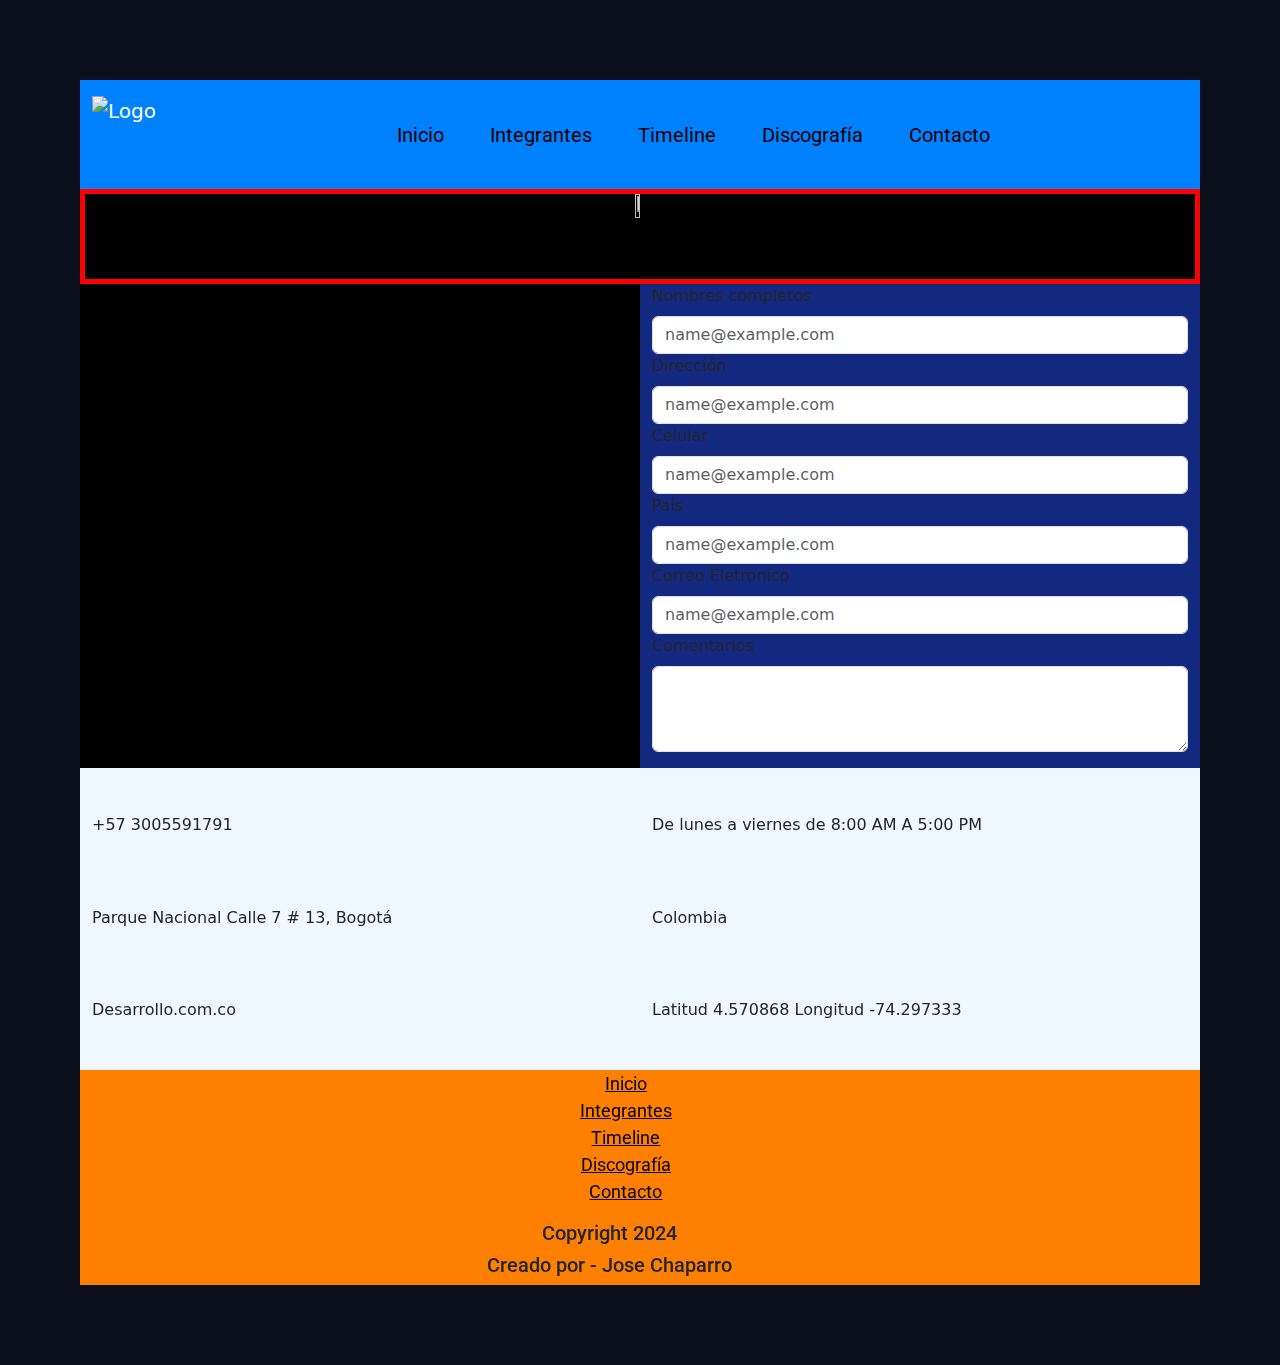
==== pages/contacto.html @ 09005ecb "Se agregan animaciones a todas las pages con la libreria Animate.css" ====
<!DOCTYPE html>
<html lang="es">
<head>
        <meta charset="UTF-8">
        <meta name="viewport" content="width=device-width, initial-scale=1.0">
        <!-- ---------------------------------ICONOS FONT-AWESOME------------------------------------------- -->
        <link rel="stylesheet" href="https://cdnjs.cloudflare.com/ajax/libs/font-awesome/6.7.1/css/all.min.css" integrity="sha512-5Hs3dF2AEPkpNAR7UiOHba+lRSJNeM2ECkwxUIxC1Q/FLycGTbNapWXB4tP889k5T5Ju8fs4b1P5z/iB4nMfSQ==" crossorigin="anonymous" referrerpolicy="no-referrer" />

      <!-- ----------------------------------FONT ROBOTO ----------------------------------------------------->
        <link rel="preconnect" href="https://fonts.googleapis.com">
        <link rel="preconnect" href="https://fonts.gstatic.com" crossorigin>
        <link href="https://fonts.googleapis.com/css2?family=Roboto:ital,wght@0,100..900;1,100..900&display=swap" rel="stylesheet">

<!-- --------------------------------ICONOS BOOTSTRAP----------------------------------------------- -->
        <link rel="stylesheet" href="https://cdn.jsdelivr.net/npm/bootstrap-icons@1.11.3/font/bootstrap-icons.min.css">

<!-- --------------------------------------BOOTSTRAP--------------------------------------------- -->
        <link rel="stylesheet" href="https://cdn.jsdelivr.net/npm/bootstrap@5.3.3/dist/css/bootstrap.min.css">

 <!---------------------- LIBRERIA DE ANIMATE PARA ANIMACIONES --------------------------------------->
        <link rel="stylesheet"href="https://cdnjs.cloudflare.com/ajax/libs/animate.css/4.1.1/animate.min.css"/>


        
        <link rel="shortcut icon" href="../icons/logo.jpg">
        
        <link rel="stylesheet" href="../css/styles.css">
        <title>Contacto</title>
    </head>
    
    <body id="bodyContacto">


        <header id="headerImg">
            <nav class="navbar navbar-expand-lg bg-body-tertiary">
              <div id="divImg" class="container-fluid">
                <a class="navbar-brand" href="../index.html">
                  <img  src="../icons/logo2 - copia.jpg" alt="Logo" width="100" height="100" class="d-inline-block align-text-top"></a>
                  
                  <button class="navbar-toggler" type="button" data-bs-toggle="collapse" data-bs-target="#navbarNav" aria-controls="navbarNav" aria-expanded="false" aria-label="Toggle navigation">
                    <span class="navbar-toggler-icon"></span>
                  </button>
                  
                  <div class="collapse navbar-collapse" id="navbarNav">
                    <ul class="navbar-nav">
                      <li class="nav-item">
                        <!-- <button type="button" class="btn btn-warning"> -->
                          <a class="nav-link active" aria-current="page" href="../index.html">Inicio</a>
                        <!-- </button> -->
                      </li>
                      <li class="nav-item">
                        <a class="nav-link" href="integrantes.html">Integrantes</a>
                      </li>
                    <li class="nav-item">
                      <a class="nav-link" href="timeLine.html">Timeline</a>
                    </li> 
                    <li class="nav-item">
                      <a class="nav-link" href="discografia.html">Discografía</a>
                    </li>
                    <li class="nav-item">
                      <a class="nav-link" href="#">Contacto</a>
                    </li>
                  </ul>
                </div>
              </div>
            </nav>
          </header>

        <section id="sectionCon" class="borde">
            <img class="animate__animated animate__fadeInDown" src="../icons/logo.jpg" alt="">
        </section>

        <main id="contacto" class="container-fluid">
          <section class="">
            <section class="row">
                <iframe class="col-md-6" src="https://www.google.com/maps/embed?pb=!1m18!1m12!1m3!1d254508.51141489705!2d-74.107807!3d4.64829755!2m3!1f0!2f0!3f0!3m2!1i1024!2i768!4f13.1!3m3!1m2!1s0x8e3f9bfd2da6cb29%3A0x239d635520a33914!2zQm9nb3TDoQ!5e0!3m2!1ses!2sco!4v1733071460938!5m2!1ses!2sco" width="600" height="450" style="border:0;" allowfullscreen="" loading="lazy" referrerpolicy="no-referrer-when-downgrade"></iframe>
              
              <section id="form" class="col-md-6">
                <section class="mb-3">
                  <label for="exampleFormControlInput1" class="form-label">Nombres completos</label>
                    <input type="text" class="form-control" id="exampleFormControlInput1" placeholder="name@example.com">
                    <label for="exampleFormControlInput1" class="form-label">Dirección</label>
                    <input type="email" class="form-control" id="exampleFormControlInput1" placeholder="name@example.com">
                    <label for="exampleFormControlInput1" class="form-label">Celular</label>
                    <input type="email" class="form-control" id="exampleFormControlInput1" placeholder="name@example.com">
                    <label for="exampleFormControlInput1" class="form-label">País</label>
                    <input type="email" class="form-control" id="exampleFormControlInput1" placeholder="name@example.com">
                    <label for="exampleFormControlInput1" class="form-label">Correo Eletronico</label>
                    <input type="email" class="form-control" id="exampleFormControlInput1" placeholder="name@example.com">
                    <section class="mb-3">
                      <label for="exampleFormControlTextarea1" class="form-label">Comentarios</label>
                      <textarea class="form-control" id="exampleFormControlTextarea1" rows="3"></textarea>
                    </section>
                  </section>
                </section>
                <section id="datos" class="col-md-6">
                  <p><br><i class="fa-solid fa-phone"></i>+57 3005591791</p>
                  <p><br><i class="fa-solid fa-location-dot"></i> Parque Nacional Calle 7 # 13, Bogotá</p>
                  <p><br><i class="fa-solid fa-envelope"></i> Desarrollo.com.co</p><br>
                </section>               
                <section id="datos" class="col-md-6">
                  <p><br><i class="fa-solid fa-calendar"></i>De lunes a viernes de 8:00 AM A 5:00 PM</p>
                  <p><br><i class="fa-solid fa-globe"></i>Colombia</p>
                  <p><br><i class="fa-solid fa-compass"></i>Latitud 4.570868 Longitud	-74.297333</p><br>
                </section>               
              </section>
            </section>
            
              
            </main>
            
            
        <footer id="footer" class="borde">
        <section class="footerLogo">
            <i class="fa-solid fa-music"></i>
        </section>
        
        <section id="footerNav">
            <ul>
                <li><a href="../index.html">Inicio</a></li>
                <li><a href="integrantes.html">Integrantes</a></li>
                <li><a href="timeLine.html">Timeline</a></li>
                <li><a href="discografia.html">Discografía</a></li>
                <li><a href="#">Contacto</a></li>
            </ul>
            
            <article class="footerCopy">
                <h5>Copyright 2024</h5>
                <h5>Creado por - Jose Chaparro</h5>
            </article>    

        </section>
        <section id="footerRedes">
            <a href="https://www.instagram.com/" target="_blank"><i class="fa-brands fa-square-instagram"></i></a>
            <a href="https://www.facebook.com/" target="_blank"><i class="fa-brands fa-square-facebook"></i></a>
            <a href="https://x.com/?lang=es" target="_blank"><i class="fa-brands fa-square-x-twitter"></i></a>
            <a href="https://www.whatsapp.com/" target="_blank"><i class="fa-brands fa-square-whatsapp"></i></a>            
        </section>
    </footer>
    
    <script src="https://cdn.jsdelivr.net/npm/bootstrap@5.3.3/dist/js/bootstrap.bundle.min.js"></script>
</body>
</html>
---- css/styles.css ----
* {
  padding: 0;
  margin: 0;
  box-sizing: border-box;
}

li {
  list-style: none;
  display: inline-block;
}

/* .borde {
    border: blue 1px solid;
} */
/*--------------------------BODY INDEX---------------------BODY INDEX------------------BODY INDEX----- */
#bodyIndex {
  background-color: black;
  border: #0C101D 80px solid;
  min-height: 100vh;
  background-image: url(../icons/logo2.jpg);
}

/*--------------------------BODY INTEGRANTES---------------------BODY INTEGRANTES------------------BODY INTEGRANTES----- */
#bodyIntegrantes {
  background-color: black;
  border: #0C101D 80px solid;
  min-height: 100vh;
}

/*--------------------------BODY TIME LINE---------------------BODY TIME LINE------------------BODY TIME LINE----- */
#bodyTime {
  background-color: black;
  border: #0C101D 80px solid;
  min-height: 100vh;
}

/*--------------------------BODY DISCOGRAFIA---------------------BODY DISCOGRAFIA------------------BODY DISCOGRAFIA----- */
#bodyImagenes {
  background-color: black;
  border: #0C101D 80px solid;
  min-height: 100vh;
}

/* ----------------------------BODY CONTACTO-------------------BODY CONTACTO----------------------BODY CONTACTO */
#bodyContacto {
  background-color: black;
  border: #0C101D 80px solid;
  min-height: 100vh;
}

/* ----------------HEADERIMG--------------------HEADERIMG-------------HEADERIMG--------------HEADERIMG----------------- */
#divImg {
  column-gap: 10px;
  /* background-color: red; */
  background-color: #0081ff;
}

#divImg img {
  height: 80px;
  width: auto;
}

#navImg {
  height: 100px;
  /* color: tomato; */
  /* background-color: red; */
}

#navbarNav {
  font-family: "Roboto", serif;
  justify-content: space-around;
  /* font-size: 10px; */
}

#navbarNav ul {
  column-gap: 30px;
}

.navbar {
  background-color: #0081ff !important;
}

#navbarNav a {
  color: black;
  font-weight: 400;
  font-size: 20px;
}

.nav-item a:hover {
  /* text-decoration: underline; */
  background-color: white;
  border-radius: 3%;
}

/* ----------------SECTION CONTACTO--------------------SECTION CONTACTO---------------------SECTION CONTACTO------------ */
#sectionCon {
  grid-area: sectionCon;
  display: grid;
  justify-content: space-around;
  width: auto;
  height: 95px;
  border: red 5px solid;
  background-color: black;
}

#sectionCon img {
  width: 53%;
  height: 53%;
  object-fit: contain;
  justify-self: center;
  align-items: center;
}

/* ----------------MAIN INDEX--------------------MAIN INDEX---------------------MAIN INDEX--------------MAIN INDEX----------------- */
#mainIndex {
  display: flex;
  justify-self: center;
}

/* ----------------MAIN INTEGRANTES--------------------MAIN INTEGRANTES---------------------MAIN INTEGRANTES------------ */
#integrantes {
  background-color: whitesmoke;
  padding: 10px;
}

.accordion-button {
  background-color: #507C7C;
}

/* ------MAIN TIME LINE--------------MAIN TIME LINE-------------MAIN TIME LINE-------MAIN TIME LINE-------------------- */
#timeLine {
  background-color: whitesmoke;
}

#navbar-example2 {
  background-color: #076873 !important;
  /* position:static; */
}

#navbar-example2 i {
  color: white;
}

.navbar-brand {
  color: white;
}

.nav-link {
  color: white;
}

.scrollspy-example {
  background-color: #B5CFC3 !important;
  display: flex;
  justify-content: space-around;
}

.scrollspy-example p {
  text-align: justify;
}

#ladoA {
  padding: 15px;
  background-color: #B5CFC3;
  border-radius: 5px;
}

#ladoA p {
  text-align: justify;
}

#ladoB {
  padding: 15px;
  background-color: whitesmoke;
  border-radius: 5px;
}

#ladoB p {
  text-align: justify;
}

/* ----------------MAIN-DISCOGRAFIA--------------------MAIN-DISCOGRAFIA-------------MAIN-DISCOGRAFIA----------------- */
#mainCard {
  background-color: black;
}

.card-body {
  background-color: #041F3A;
  color: aliceblue;
  /* border: black 1px solid; */
}

#iconsB {
  display: flex;
  justify-content: space-around;
  background-color: #E9EDDE;
  border-radius: 3%;
}

.bi-spotify {
  color: #1DB954;
  font-size: 40px;
  /* display: flex; */
  /* flex-direction: row; */
  /* justify-content: center; */
}

.bi-youtube {
  color: #ff0000;
  font-size: 40px;
  /* display: flex; */
}

.bi-apple {
  color: #000000;
  font-size: 40px;
}

/* ----------------MAIN CONTACTO--------------------MAIN CONTACTO---------------------MAIN CONTACTO------------ */
#form {
  background-color: #13287F;
}

#datos {
  background-color: aliceblue;
}

/* #mainIndex { */
/* background-image: url(https://cdn.wegow.com/media/artist-media/soda-stereo/soda-stereo-1688979901-1688979901.7064676.-1x2560.jpg); */
/* background-image: url(https://www.lifeboxset.com/wp-content/uploads/2019/10/20191003_165457200984-image5d961dea1b450.jpg); */
/* background-image: url(https://fmrockandpop.com/media/k2/items/cache/97b69b9f7e1a5c5d4d0fd3d24f506fa4_L.webp?t=20210430_145622); */
/* min-height: 100vh; */
/* background-repeat: no-repeat; */
/* background-position: center center; */
/* height: 600px; */
/* background-size:cover; */
/* background-attachment:local; */
/* } */
/* ----------------FOOTER---------------------FOOTER--------------FOOTER---------------FOOOTER----------------- */
#footer {
  grid-area: footer;
  /* display: flex; */
  /* justify-content: space-around;
  flex-direction:column-reverse; */
  font-family: "Roboto", serif;
  background-color: #ff8000;
  display: flex;
  justify-content: space-around;
  align-items: center;
}

#footer.navbar {
  background-color: #ff8000 !important;
}

#footer ul {
  display: flex;
  flex-direction: column;
  justify-content: space-around;
  align-items: center;
  font-size: 18px;
}

#footer li a {
  color: black;
}

#footerRedes {
  display: flex;
  column-gap: 20px;
}

article h5 {
  display: flex;
  justify-content: space-around;
}

i {
  font-size: 35px;
  color: #040A1E;
}

/*# sourceMappingURL=styles.css.map */
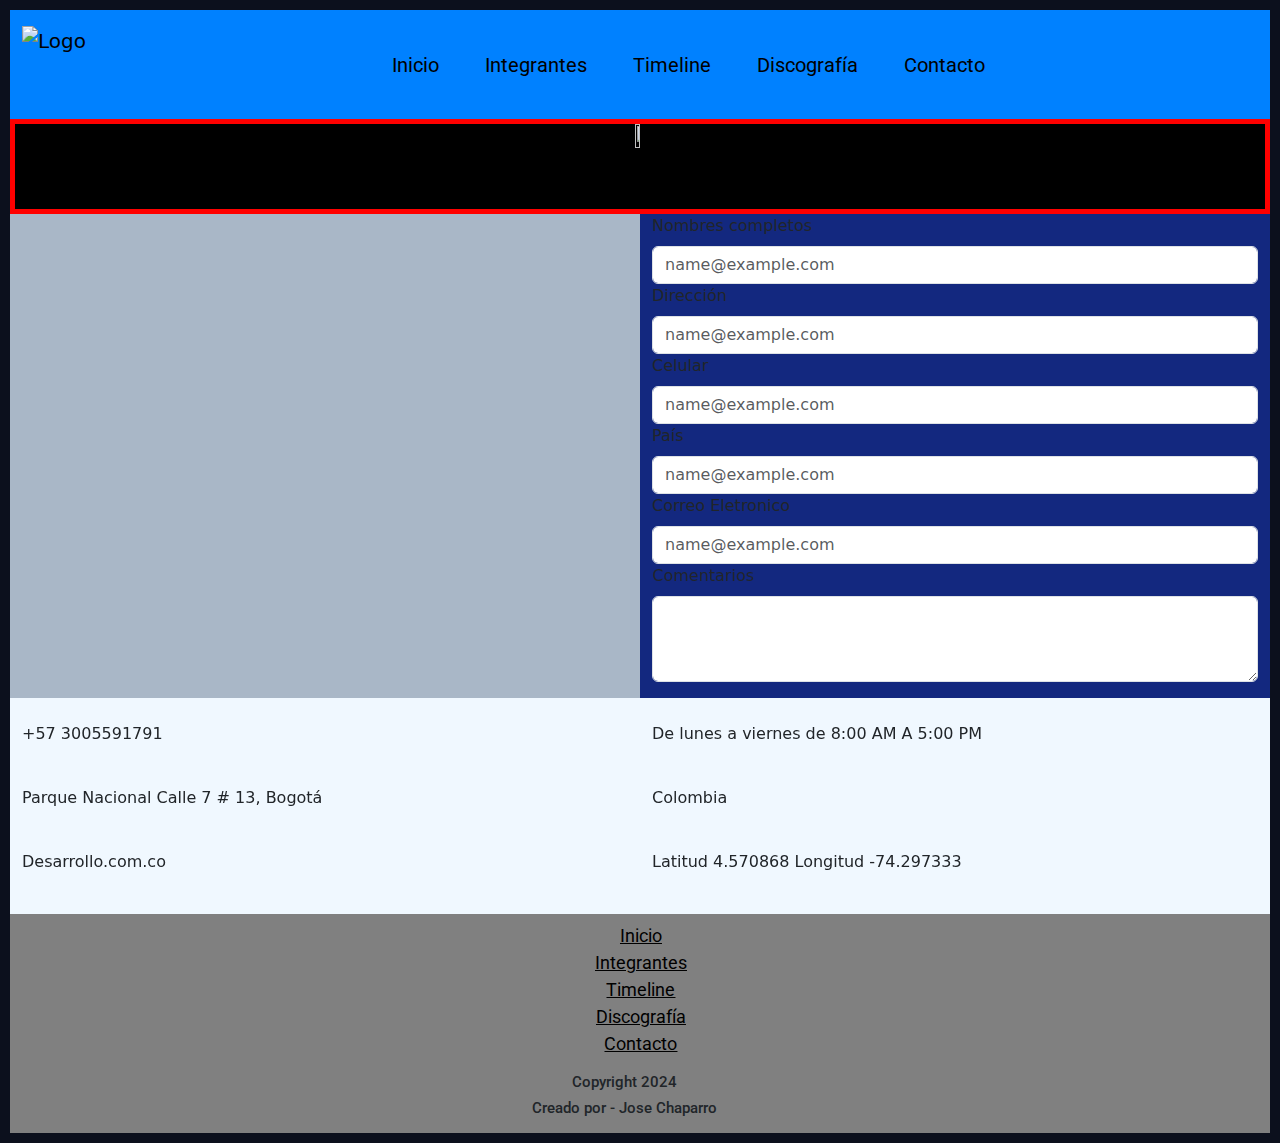
==== commit 13394910: "Se deja un solo body y se coloca en reset.scss" ====
--- a/pages/contacto.html
+++ b/pages/contacto.html
@@ -18,53 +18,49 @@
         <link rel="stylesheet" href="https://cdn.jsdelivr.net/npm/bootstrap@5.3.3/dist/css/bootstrap.min.css">
 
  <!---------------------- LIBRERIA DE ANIMATE PARA ANIMACIONES --------------------------------------->
-        <link rel="stylesheet"href="https://cdnjs.cloudflare.com/ajax/libs/animate.css/4.1.1/animate.min.css"/>
+  <link rel="stylesheet" href="https://cdnjs.cloudflare.com/ajax/libs/animate.css/4.1.1/animate.min.css"/>
+      
 
-
-        
         <link rel="shortcut icon" href="../icons/logo.jpg">
         
         <link rel="stylesheet" href="../css/styles.css">
         <title>Contacto</title>
     </head>
     
-    <body id="bodyContacto">
+    <body id="body">
 
-
-        <header id="headerImg">
-            <nav class="navbar navbar-expand-lg bg-body-tertiary">
-              <div id="divImg" class="container-fluid">
-                <a class="navbar-brand" href="../index.html">
-                  <img  src="../icons/logo2 - copia.jpg" alt="Logo" width="100" height="100" class="d-inline-block align-text-top"></a>
-                  
-                  <button class="navbar-toggler" type="button" data-bs-toggle="collapse" data-bs-target="#navbarNav" aria-controls="navbarNav" aria-expanded="false" aria-label="Toggle navigation">
-                    <span class="navbar-toggler-icon"></span>
-                  </button>
-                  
-                  <div class="collapse navbar-collapse" id="navbarNav">
-                    <ul class="navbar-nav">
-                      <li class="nav-item">
-                        <!-- <button type="button" class="btn btn-warning"> -->
-                          <a class="nav-link active" aria-current="page" href="../index.html">Inicio</a>
-                        <!-- </button> -->
-                      </li>
-                      <li class="nav-item">
-                        <a class="nav-link" href="integrantes.html">Integrantes</a>
-                      </li>
+      <header id="headerImg">
+        <nav class="navbar navbar-expand-lg bg-body-tertiary">
+          <div id="divImg" class="container-fluid">
+            <a class="navbar-brand" href="../index.html">
+              <img  src="../icons/logo2 - copia.jpg" alt="Logo" width="100" height="100" class="d-inline-block align-text-top"></a>
+              <button class="navbar-toggler" type="button" data-bs-toggle="collapse" data-bs-target="#navbarNav" aria-controls="navbarNav" aria-expanded="false" aria-label="Toggle navigation">
+                <span class="navbar-toggler-icon"></span>
+              </button>
+                            
+              <div class="collapse navbar-collapse" id="navbarNav">
+                <ul class="navbar-nav">
+                  <li class="nav-item">
+                    <a class="nav-link active" aria-current="page" href="../index.html">Inicio</a>
+                    </li>
                     <li class="nav-item">
-                      <a class="nav-link" href="timeLine.html">Timeline</a>
+                     <a class="nav-link" href="integrantes.html">Integrantes</a>
+                    </li>
+                    <li class="nav-item">
+                     <a class="nav-link" href="timeLine.html">Timeline</a>
                     </li> 
                     <li class="nav-item">
                       <a class="nav-link" href="discografia.html">Discografía</a>
                     </li>
                     <li class="nav-item">
                       <a class="nav-link" href="#">Contacto</a>
-                    </li>
-                  </ul>
-                </div>
+                  </li>
+                </ul>
               </div>
-            </nav>
-          </header>
+          </div>
+        </nav>
+      </header>
+      
 
         <section id="sectionCon" class="borde">
             <img class="animate__animated animate__fadeInDown" src="../icons/logo.jpg" alt="">
@@ -105,17 +101,15 @@
                 </section>               
               </section>
             </section>
-            
-              
             </main>
-            
-            
-        <footer id="footer" class="borde">
+           
+
+         <footer id="footer" class="navbar navbar-expand-lg bg-body-tertiary">
         <section class="footerLogo">
             <i class="fa-solid fa-music"></i>
         </section>
         
-        <section id="footerNav">
+        <section id="footerNav" class="">
             <ul>
                 <li><a href="../index.html">Inicio</a></li>
                 <li><a href="integrantes.html">Integrantes</a></li>
@@ -130,14 +124,15 @@
             </article>    
 
         </section>
+   
         <section id="footerRedes">
-            <a href="https://www.instagram.com/" target="_blank"><i class="fa-brands fa-square-instagram"></i></a>
-            <a href="https://www.facebook.com/" target="_blank"><i class="fa-brands fa-square-facebook"></i></a>
-            <a href="https://x.com/?lang=es" target="_blank"><i class="fa-brands fa-square-x-twitter"></i></a>
+            <a href="https://www.instagram.com/sodastereo/?hl=es" target="_blank"><i class="fa-brands fa-square-instagram"></i></a>
+            <a href="https://www.facebook.com/sodastereo/?locale=es_LA" target="_blank"><i class="fa-brands fa-square-facebook"></i></a>
+            <a href="https://x.com/sodastereo?lang=es" target="_blank"><i class="fa-brands fa-square-x-twitter"></i></a>
             <a href="https://www.whatsapp.com/" target="_blank"><i class="fa-brands fa-square-whatsapp"></i></a>            
         </section>
     </footer>
-    
+
     <script src="https://cdn.jsdelivr.net/npm/bootstrap@5.3.3/dist/js/bootstrap.bundle.min.js"></script>
 </body>
 </html>
--- a/css/styles.css
+++ b/css/styles.css
@@ -1,3 +1,4 @@
+/*------SECCIONES----------*/
 * {
   padding: 0;
   margin: 0;
@@ -12,84 +13,41 @@
 /* .borde {
     border: blue 1px solid;
 } */
-/*--------------------------BODY INDEX---------------------BODY INDEX------------------BODY INDEX----- */
-#bodyIndex {
-  background-color: black;
-  border: #0C101D 80px solid;
+#body {
+  background-color: #A9B7C7;
+  border: #0C101D 10px solid;
   min-height: 100vh;
-  background-image: url(../icons/logo2.jpg);
-}
-
-/*--------------------------BODY INTEGRANTES---------------------BODY INTEGRANTES------------------BODY INTEGRANTES----- */
-#bodyIntegrantes {
-  background-color: black;
-  border: #0C101D 80px solid;
-  min-height: 100vh;
-}
-
-/*--------------------------BODY TIME LINE---------------------BODY TIME LINE------------------BODY TIME LINE----- */
-#bodyTime {
-  background-color: black;
-  border: #0C101D 80px solid;
-  min-height: 100vh;
-}
-
-/*--------------------------BODY DISCOGRAFIA---------------------BODY DISCOGRAFIA------------------BODY DISCOGRAFIA----- */
-#bodyImagenes {
-  background-color: black;
-  border: #0C101D 80px solid;
-  min-height: 100vh;
-}
-
-/* ----------------------------BODY CONTACTO-------------------BODY CONTACTO----------------------BODY CONTACTO */
-#bodyContacto {
-  background-color: black;
-  border: #0C101D 80px solid;
-  min-height: 100vh;
-}
-
-/* ----------------HEADERIMG--------------------HEADERIMG-------------HEADERIMG--------------HEADERIMG----------------- */
-#divImg {
-  column-gap: 10px;
-  /* background-color: red; */
-  background-color: #0081ff;
-}
-
-#divImg img {
-  height: 80px;
-  width: auto;
-}
-
-#navImg {
-  height: 100px;
-  /* color: tomato; */
-  /* background-color: red; */
-}
-
+}
+
+/* ----------------HEADER--------------------HEADER-------------HEADER--------------HEADER----------------- */
 #navbarNav {
   font-family: "Roboto", serif;
-  justify-content: space-around;
-  /* font-size: 10px; */
-}
-
+  font-optical-sizing: auto;
+  font-weight: weight;
+  font-style: normal;
+  font-variation-settings: "wdth" 100;
+  justify-content: space-around;
+}
 #navbarNav ul {
   column-gap: 30px;
 }
-
-.navbar {
-  background-color: #0081ff !important;
-}
-
 #navbarNav a {
   color: black;
   font-weight: 400;
   font-size: 20px;
 }
-
-.nav-item a:hover {
-  /* text-decoration: underline; */
+#navbarNav .nav-item a:hover {
+  text-decoration: underline;
   background-color: white;
-  border-radius: 3%;
+  border-radius: 2%;
+}
+
+.navbar {
+  background-color: #0081ff !important;
+}
+.navbar #divImg img {
+  height: 80px;
+  width: auto;
 }
 
 /* ----------------SECTION CONTACTO--------------------SECTION CONTACTO---------------------SECTION CONTACTO------------ */
@@ -102,7 +60,6 @@
   border: red 5px solid;
   background-color: black;
 }
-
 #sectionCon img {
   width: 53%;
   height: 53%;
@@ -119,63 +76,58 @@
 
 /* ----------------MAIN INTEGRANTES--------------------MAIN INTEGRANTES---------------------MAIN INTEGRANTES------------ */
 #integrantes {
-  background-color: whitesmoke;
+  background-color: #E0E0E0;
   padding: 10px;
 }
-
-.accordion-button {
-  background-color: #507C7C;
+#integrantes .accordion-button {
+  background-color: #19A6B3;
+  color: #000000;
+  font-size: 15px;
+  font-family: Arial, Helvetica, sans-serif;
+}
+#integrantes .card-body {
+  border-radius: 2px;
+  background-color: #041F3A;
 }
 
 /* ------MAIN TIME LINE--------------MAIN TIME LINE-------------MAIN TIME LINE-------MAIN TIME LINE-------------------- */
 #timeLine {
   background-color: whitesmoke;
 }
-
-#navbar-example2 {
-  background-color: #076873 !important;
-  /* position:static; */
-}
-
-#navbar-example2 i {
-  color: white;
-}
-
-.navbar-brand {
-  color: white;
-}
-
-.nav-link {
-  color: white;
-}
-
-.scrollspy-example {
-  background-color: #B5CFC3 !important;
-  display: flex;
-  justify-content: space-around;
-}
-
-.scrollspy-example p {
-  text-align: justify;
-}
-
-#ladoA {
+#timeLine #ladoA {
   padding: 15px;
   background-color: #B5CFC3;
   border-radius: 5px;
 }
-
-#ladoA p {
-  text-align: justify;
-}
-
-#ladoB {
+#timeLine #ladoA p {
+  text-align: justify;
+}
+#timeLine #ladoB {
   padding: 15px;
   background-color: whitesmoke;
   border-radius: 5px;
 }
-
-#ladoB p {
+#timeLine #ladoB p {
+  text-align: justify;
+}
+#timeLine #navbar-example2 {
+  background-color: #076873 !important;
+}
+#timeLine #navbar-example2 i {
+  color: white;
+}
+#timeLine #navbar-example2 .navbar-brand {
+  color: white;
+}
+#timeLine #navbar-example2 .nav-link {
+  color: white;
+}
+#timeLine .scrollspy-example {
+  background-color: #B5CFC3 !important;
+  display: flex;
+  justify-content: space-around;
+}
+#timeLine .scrollspy-example p {
   text-align: justify;
 }
 
@@ -183,35 +135,56 @@
 #mainCard {
   background-color: black;
 }
-
-.card-body {
+#mainCard .card-body {
   background-color: #041F3A;
   color: aliceblue;
+  text-align: justify;
   /* border: black 1px solid; */
 }
-
-#iconsB {
+#mainCard #iconsB {
   display: flex;
   justify-content: space-around;
   background-color: #E9EDDE;
   border-radius: 3%;
 }
-
-.bi-spotify {
+#mainCard .bi-spotify {
   color: #1DB954;
   font-size: 40px;
-  /* display: flex; */
-  /* flex-direction: row; */
-  /* justify-content: center; */
-}
-
-.bi-youtube {
+}
+#mainCard .bi-youtube {
   color: #ff0000;
   font-size: 40px;
-  /* display: flex; */
-}
-
-.bi-apple {
+}
+#mainCard .bi-apple {
+  color: #000000;
+  font-size: 40px;
+}
+
+/* ----------------MAIN-DISCOGRAFIA22222222--------------------MAIN-DISCOGRAFIA-------------MAIN-DISCOGRAFIA----------------- */
+#mainCard {
+  background-color: black;
+}
+#mainCard .card-body {
+  background-color: #041F3A;
+  color: aliceblue;
+  text-align: justify;
+  /* border: black 1px solid; */
+}
+#mainCard #iconsB {
+  display: flex;
+  justify-content: space-around;
+  background-color: #E9EDDE;
+  border-radius: 3%;
+}
+#mainCard .bi-spotify {
+  color: #1DB954;
+  font-size: 40px;
+}
+#mainCard .bi-youtube {
+  color: #ff0000;
+  font-size: 40px;
+}
+#mainCard .bi-apple {
   color: #000000;
   font-size: 40px;
 }
@@ -237,47 +210,47 @@
 /* background-attachment:local; */
 /* } */
 /* ----------------FOOTER---------------------FOOTER--------------FOOTER---------------FOOOTER----------------- */
-#footer {
-  grid-area: footer;
-  /* display: flex; */
-  /* justify-content: space-around;
-  flex-direction:column-reverse; */
+#footer.navbar {
+  background-color: grey !important;
+  display: flex;
+  justify-content: space-around;
   font-family: "Roboto", serif;
-  background-color: #ff8000;
-  display: flex;
-  justify-content: space-around;
   align-items: center;
 }
-
-#footer.navbar {
-  background-color: #ff8000 !important;
-}
-
-#footer ul {
-  display: flex;
+#footer.navbar ul {
+  display: flex;
+  flex-wrap: wrap;
   flex-direction: column;
-  justify-content: space-around;
   align-items: center;
   font-size: 18px;
 }
-
-#footer li a {
+#footer.navbar li a {
   color: black;
 }
-
-#footerRedes {
-  display: flex;
-  column-gap: 20px;
-}
-
-article h5 {
-  display: flex;
-  justify-content: space-around;
-}
-
-i {
+#footer.navbar #footerRedes {
+  display: flex;
+  column-gap: 10px;
+}
+#footer.navbar article h5 {
+  display: flex;
+  justify-content: space-around;
+  font-size: 15px;
+}
+#footer.navbar i {
   font-size: 35px;
-  color: #040A1E;
-}
+  color: blue;
+}
+
+.animate__animated.animate__fadeInDown {
+  --animate-duration: 3s;
+}
+
+/* This changes all the animations globally */
+:root {
+  --animate-duration: 800ms;
+  --animate-delay: 0.9s;
+}
+
+/*----------PAGES---------*/
 
 /*# sourceMappingURL=styles.css.map */
